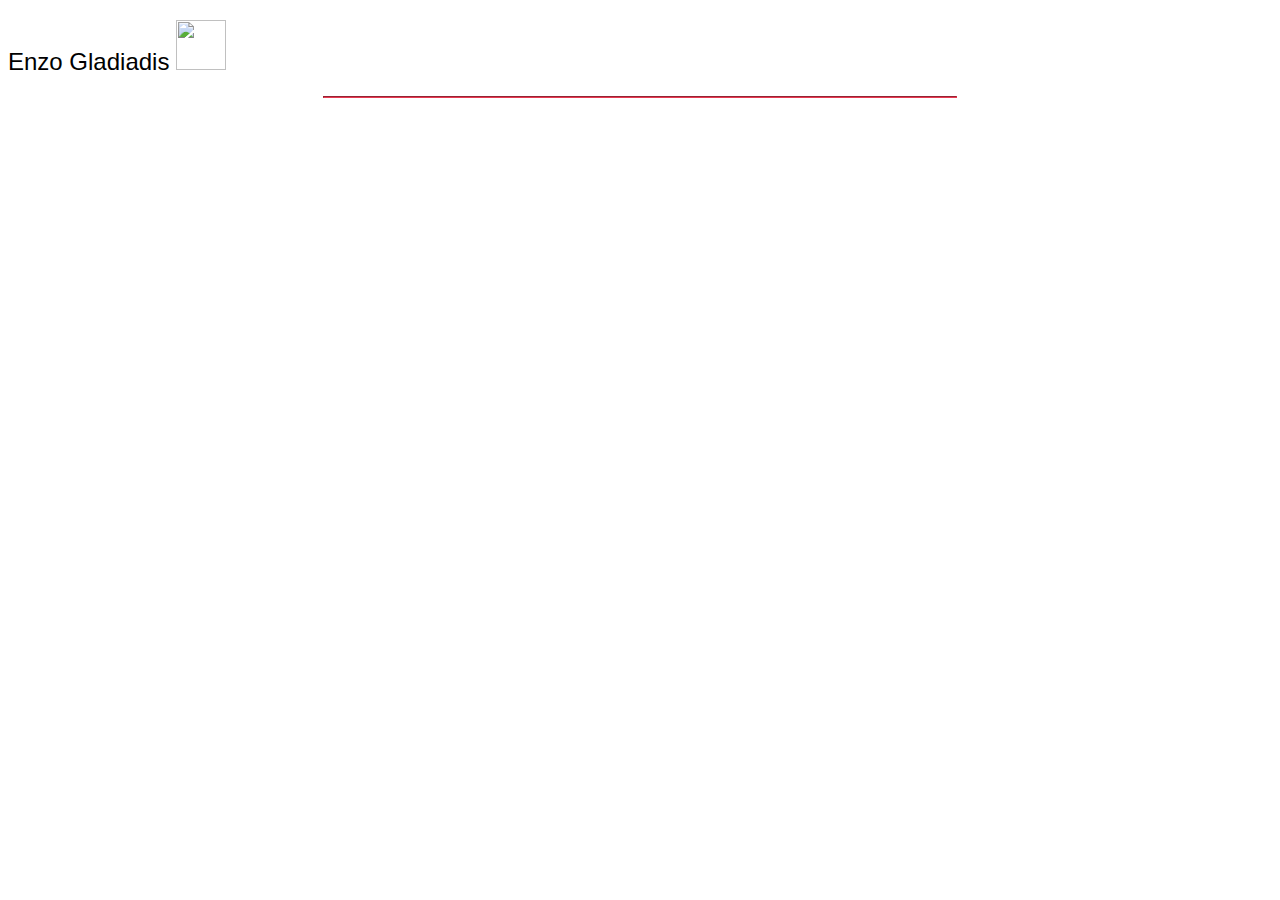
==== index.html @ baa089cc "Update index.html" ====
<!doctype html>
<html lang="en" class="no-js">
<head>
  <base target="_blank">
  <meta charset="UTF-8" />
  <title>Enzo Gladiadis</title>
  <link rel="shortcut icon" type="image/png" href="assets/favicon.png">
  <meta name="viewport" content="width=device-width, initial-scale=1.0">
  <link rel="stylesheet" href="css/style.css" />
  <link rel="stylesheet" href="https://use.fontawesome.com/releases/v5.2.0/css/all.css" integrity="sha384-hWVjflwFxL6sNzntih27bfxkr27PmbbK/iSvJ+a4+0owXq79v+lsFkW54bOGbiDQ" crossorigin="anonymous" type="text/css">
  <!-- remember, jQuery is completely optional -->
  <!-- <script type='text/javascript' src='js/jquery-1.11.1.min.js'></script> -->
  <script type="text/javascript" src="js/jquery.particleground.js"></script>
  <script type="text/javascript" src="js/demo.js"></script>
</head>

<body>

<div id="particles">
  <div id="intro">
      <h2 style="font-family: 'Syncopate', sans-serif; font-weight: 10;">Enzo Gladiadis&nbsp<a href="Image.png" style="color: white;"><img src="Image.png" height="50" width="50"></a></h2>
        <hr style="width: 50%; background-color: #E83951; border-color: #E83951;">
    <a href="https://www.instagram.com/enzogla/" style="color: white;"><i class="fab fa-instagram" style="font-size: 2em;"></i></a>
    &nbsp
    <a href="https://www.facebook.com/enzo.gladiadis.1/" style="color: white;"><i class="fab fa-facebook" style="font-size: 2em;"></i></a>
    &nbsp
    <a href="https://github.com/AtomicLemon/" style="color: white;"><i class="fab fa-github" style="font-size: 2em;"></i></a>
  </div>
</div>

</body>
</html>
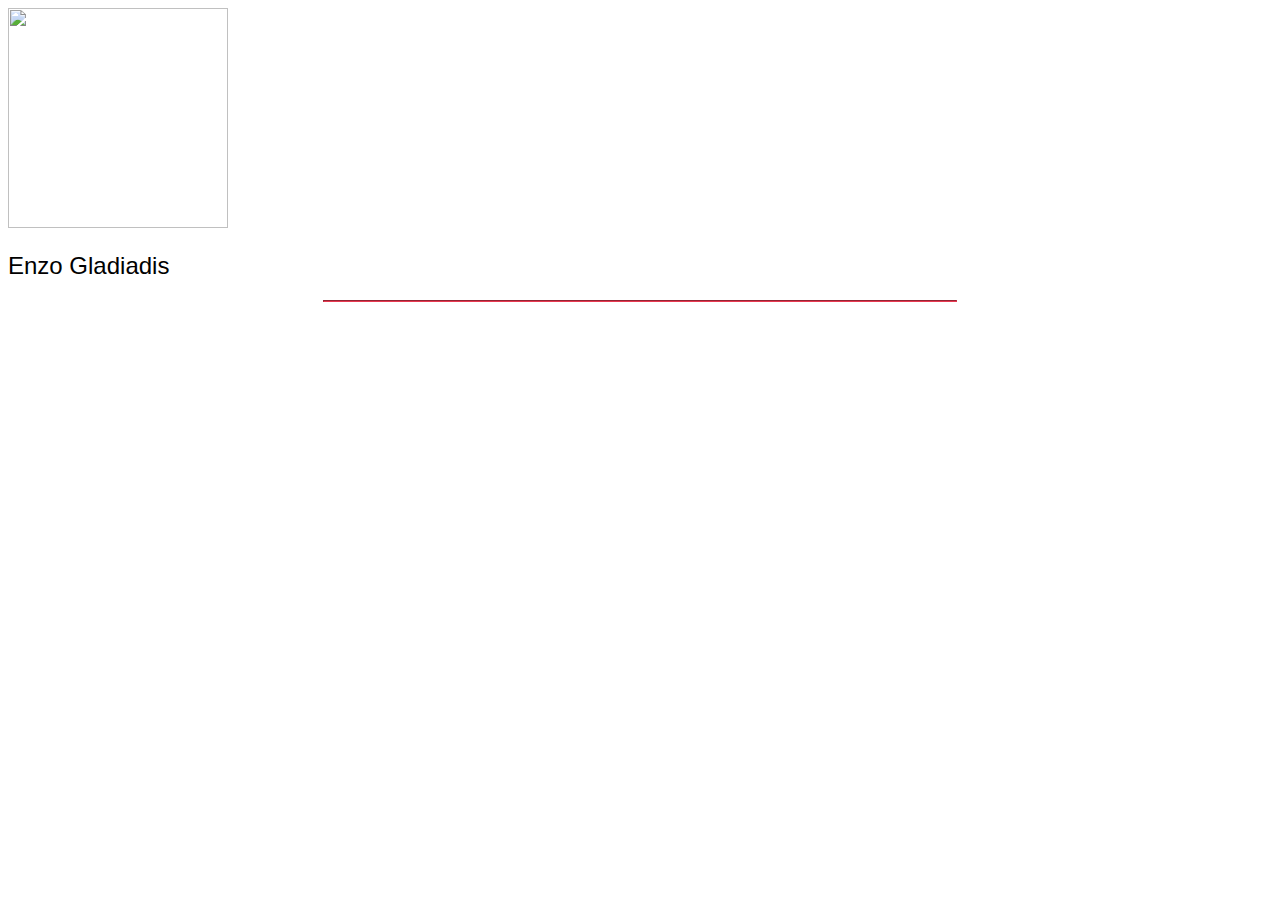
==== commit 5ead64cc: "Logo update" ====
--- a/index.html
+++ b/index.html
@@ -18,7 +18,8 @@
 
 <div id="particles">
   <div id="intro">
-      <h2 style="font-family: 'Syncopate', sans-serif; font-weight: 10;">Enzo Gladiadis&nbsp<a href="Image.png" style="color: white;"><img src="Image.png" height="50" width="50"></a></h2>
+    <img src="Image.png" height="220" width="220">
+      <h2 style="font-family: 'Syncopate', sans-serif; font-weight: 10;">Enzo Gladiadis&nbsp</h2>
         <hr style="width: 50%; background-color: #E83951; border-color: #E83951;">
     <a href="https://www.instagram.com/enzogla/" style="color: white;"><i class="fab fa-instagram" style="font-size: 2em;"></i></a>
     &nbsp
